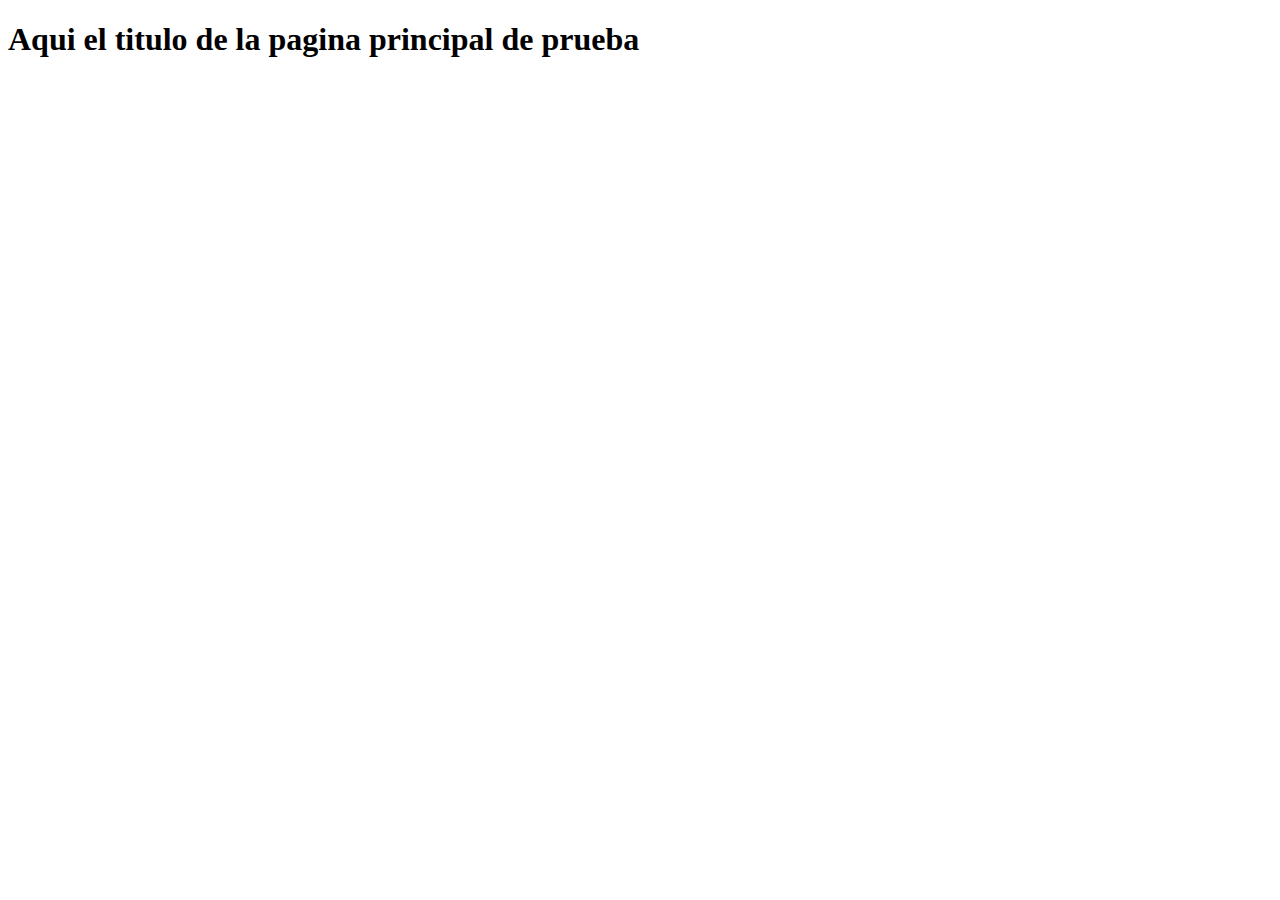
==== index.html @ 2161704e "inicio de proyecto" ====
<!DOCTYPE html>
<html lang="en">
<head>
    <meta charset="UTF-8">
    <meta http-equiv="X-UA-Compatible" content="IE=edge">
    <meta name="viewport" content="width=device-width, initial-scale=1.0">
    <title>Prueba</title>
</head>
<body>
    <h1>Aqui el titulo de la pagina principal de prueba</h1>
</body>
</html>
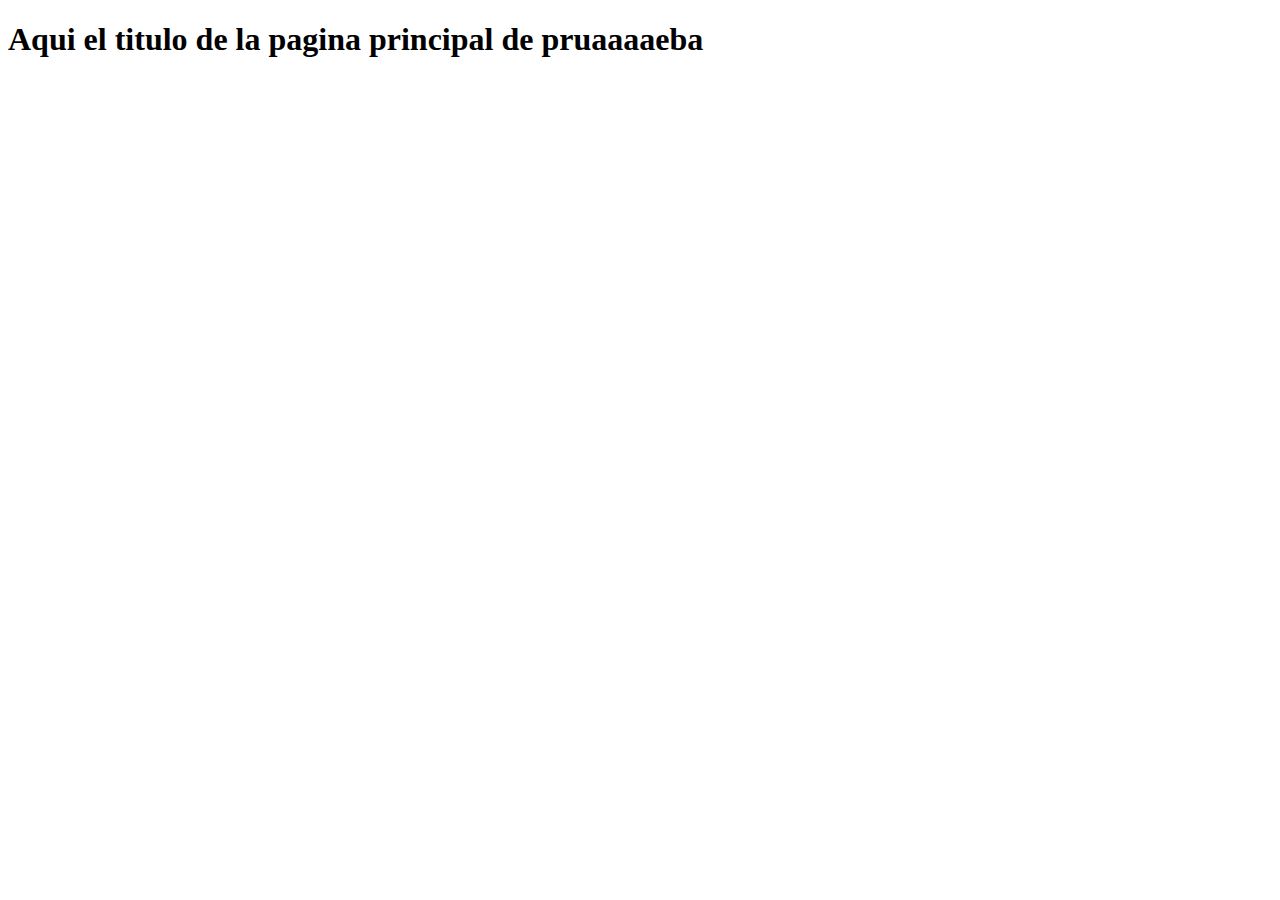
==== commit 584898f3: "prueba" ====
--- a/index.html
+++ b/index.html
@@ -7,6 +7,6 @@
     <title>Prueba</title>
 </head>
 <body>
-    <h1>Aqui el titulo de la pagina principal de prueba</h1>
+    <h1>Aqui el titulo de la pagina principal de pruaaaaeba</h1>
 </body>
 </html>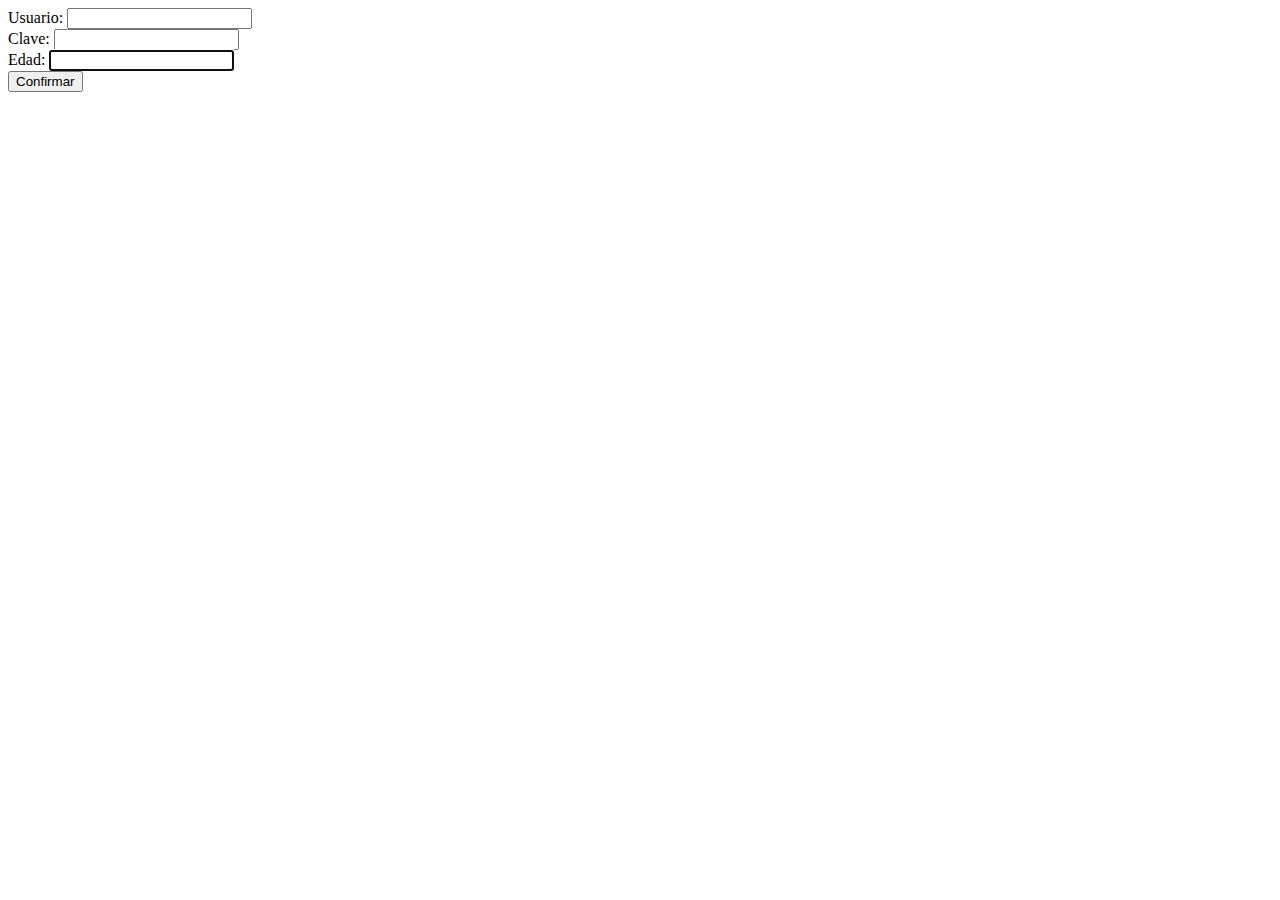
==== commit faf345db: "prueba" ====
--- a/index.html
+++ b/index.html
@@ -1,12 +1,21 @@
-<!DOCTYPE html>
-<html lang="en">
+<!DOCTYPE HTML>
+<html>
 <head>
-    <meta charset="UTF-8">
-    <meta http-equiv="X-UA-Compatible" content="IE=edge">
-    <meta name="viewport" content="width=device-width, initial-scale=1.0">
-    <title>Prueba</title>
+  <title>Título de la página</title>  
+  <meta charset="UTF-8">
 </head>
 <body>
-    <h1>Aqui el titulo de la pagina principal de pruaaaaeba</h1>
+  <form action="#">
+      Usuario:
+      <input type="text" id="usuario">
+      <br>
+      Clave:
+      <input type="password" id="clave">
+      <br>
+      Edad:
+      <input type="text" id="edad" autofocus>
+      <br>
+      <input type="submit" value="Confirmar">
+  </form>
 </body>
 </html>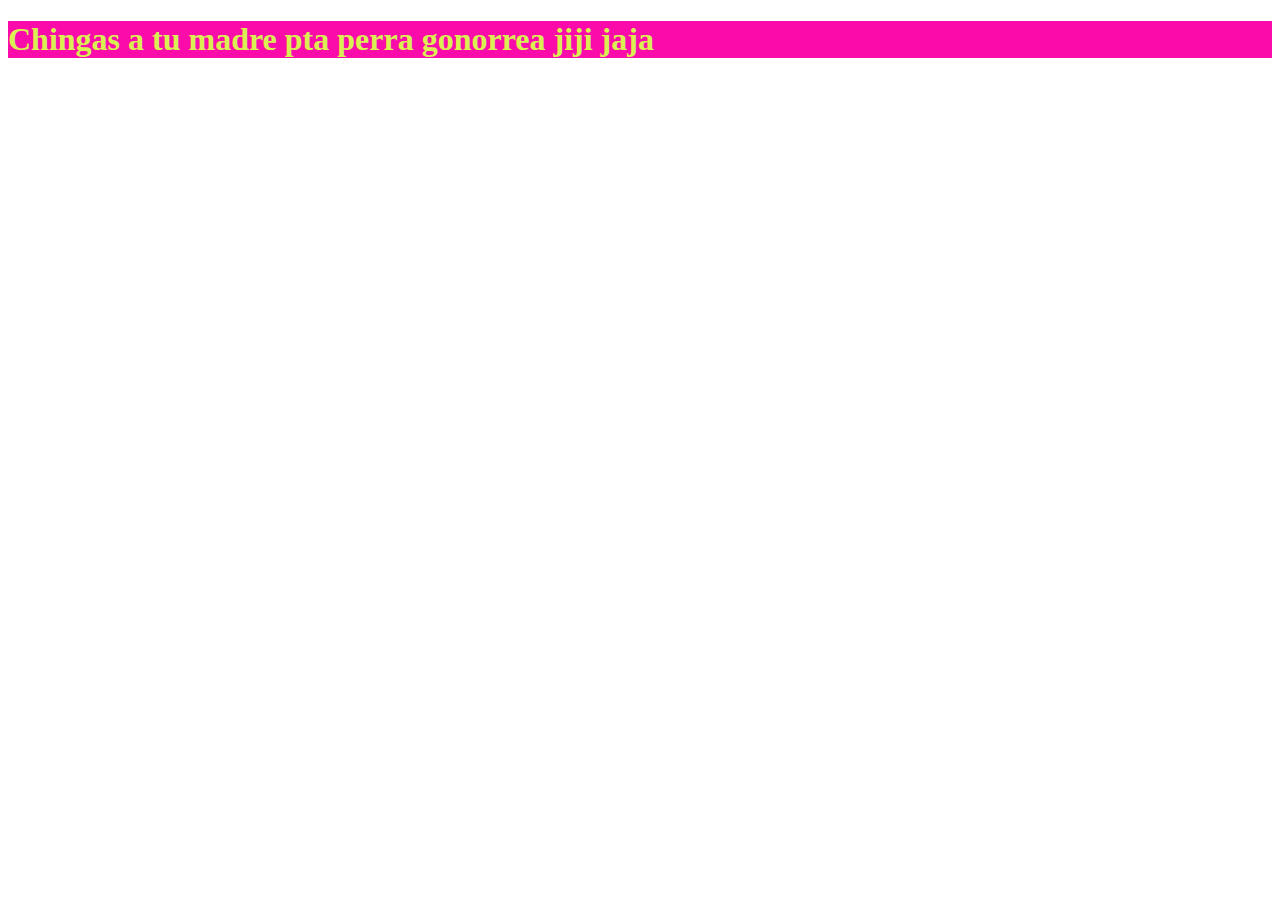
==== commit 3ac7beaa: "prueba" ====
--- a/index.html
+++ b/index.html
@@ -5,17 +5,6 @@
   <meta charset="UTF-8">
 </head>
 <body>
-  <form action="#">
-      Usuario:
-      <input type="text" id="usuario">
-      <br>
-      Clave:
-      <input type="password" id="clave">
-      <br>
-      Edad:
-      <input type="text" id="edad" autofocus>
-      <br>
-      <input type="submit" value="Confirmar">
-  </form>
+  <h1 style="color:#DAF052;background-color: #FA0BAA;">Chingas a tu madre pta perra gonorrea jiji jaja </h1>
 </body>
 </html>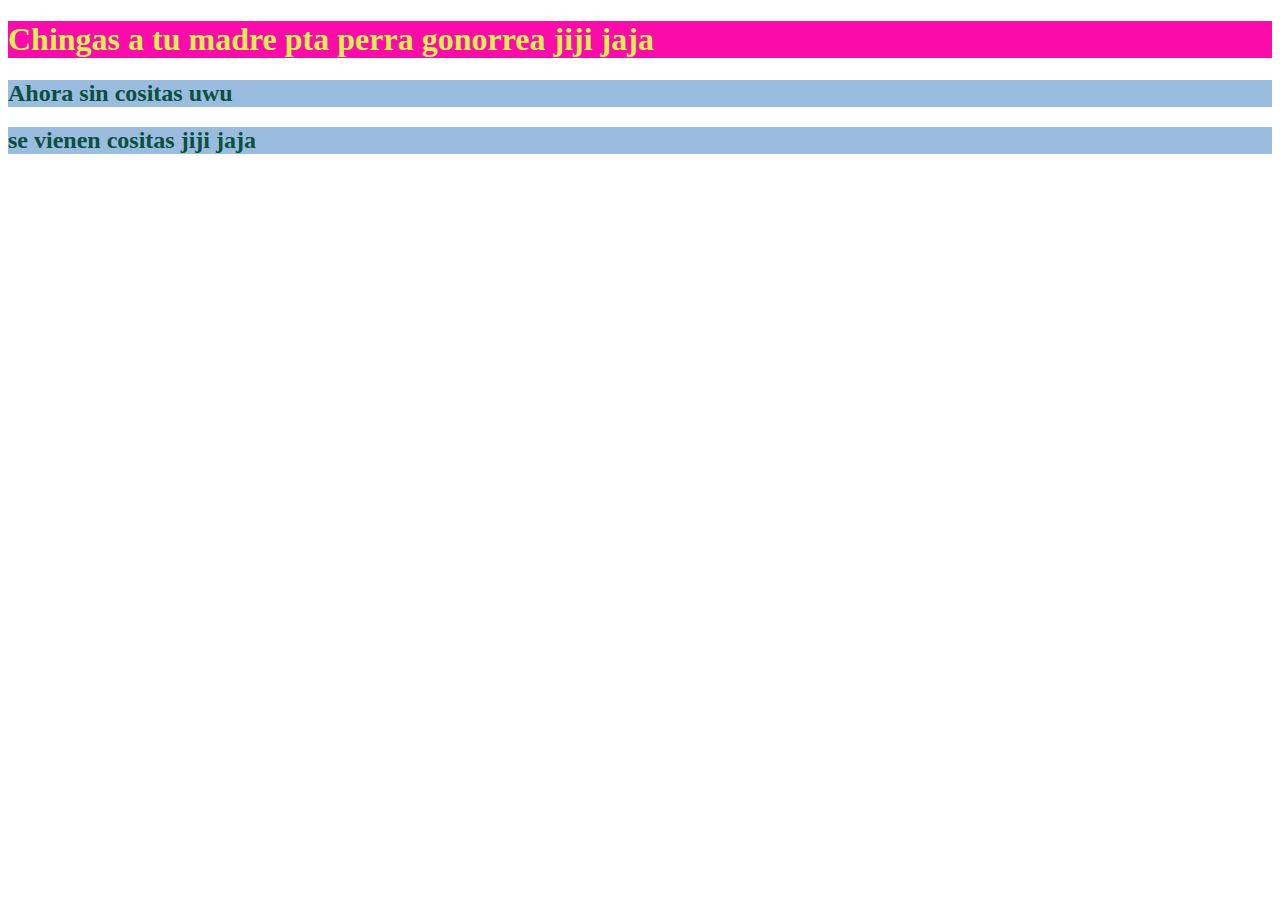
==== commit 887a4b6f: "prueba" ====
--- a/index.html
+++ b/index.html
@@ -3,8 +3,16 @@
 <head>
   <title>Título de la página</title>  
   <meta charset="UTF-8">
+  <!--EStilo nivel de la pagina-->
+  <style>
+    h2{color: #0a5040;background-color: #9ABCDF; 
+    }
+  </style>
 </head>
 <body>
+  <!--EStilo nivel de un objeto-->
   <h1 style="color:#DAF052;background-color: #FA0BAA;">Chingas a tu madre pta perra gonorrea jiji jaja </h1>
+  <h2>Ahora sin cositas uwu </h2>
+  <h2>se vienen cositas jiji jaja</h2>
 </body>
 </html>